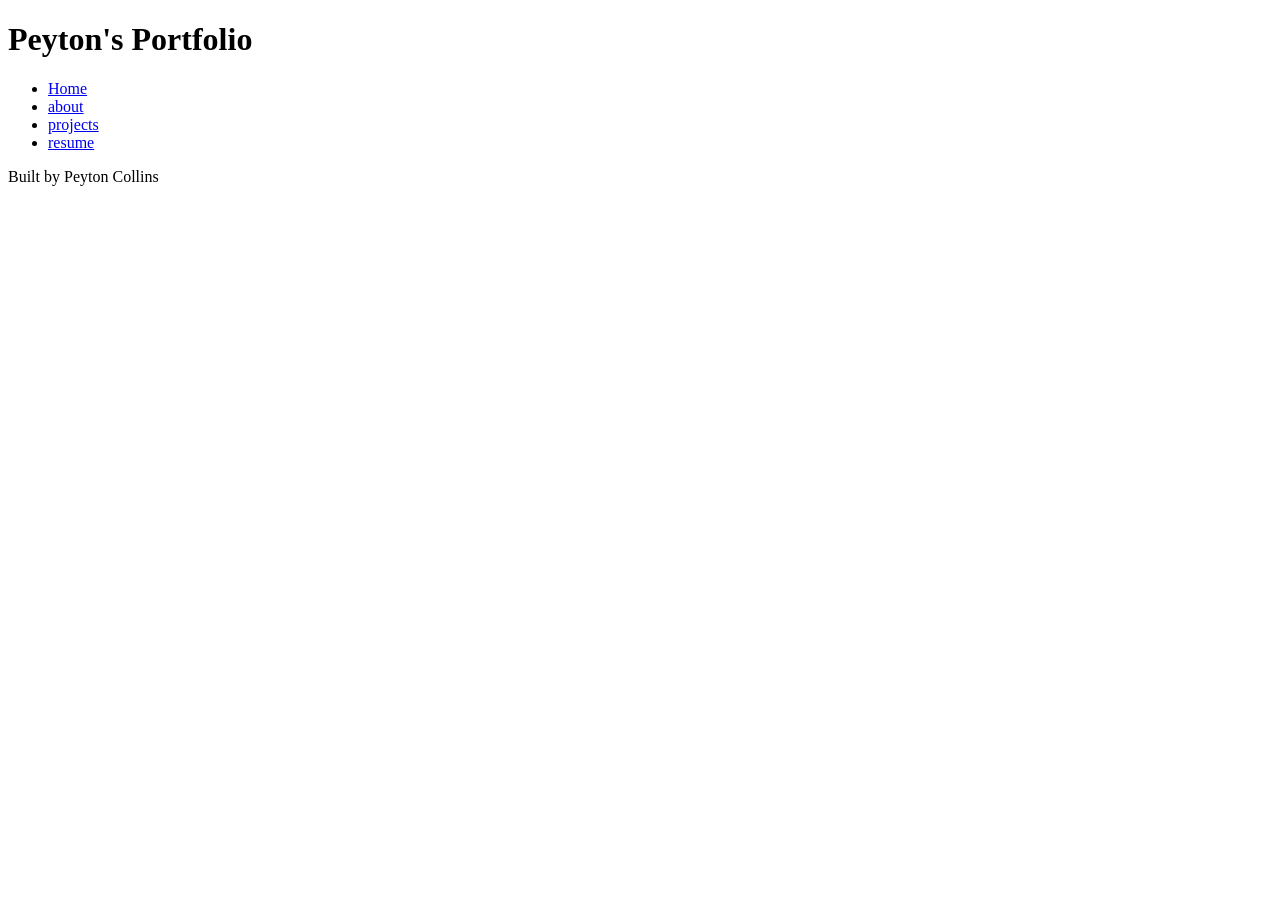
==== index.html @ dbd52820 "html basics all the content necessary for the code along" ====
<!DOCTYPE html>
<html lang="en">
<head>
    <meta charset="UTF-8">
    <meta name="viewport" content="width=device-width, initial-scale=1.0">
    <title>Peyton's Portfolio</title>
</head>
<body>
    <header>
        <h1>Peyton's Portfolio</h1>
    </header>
    <nav>
        <ul>
            <li><a href="index.html">Home</a></li>
            <li><a href="about.html">about</a></li>
            <li><a href="projects.html">projects</a></li>
            <li><a href="resume.html">resume</a></li>
        </ul>
    </nav>
    <main>

    </main>
    <footer>
        <p>Built by Peyton Collins</p>
    </footer>
</body>
</html>
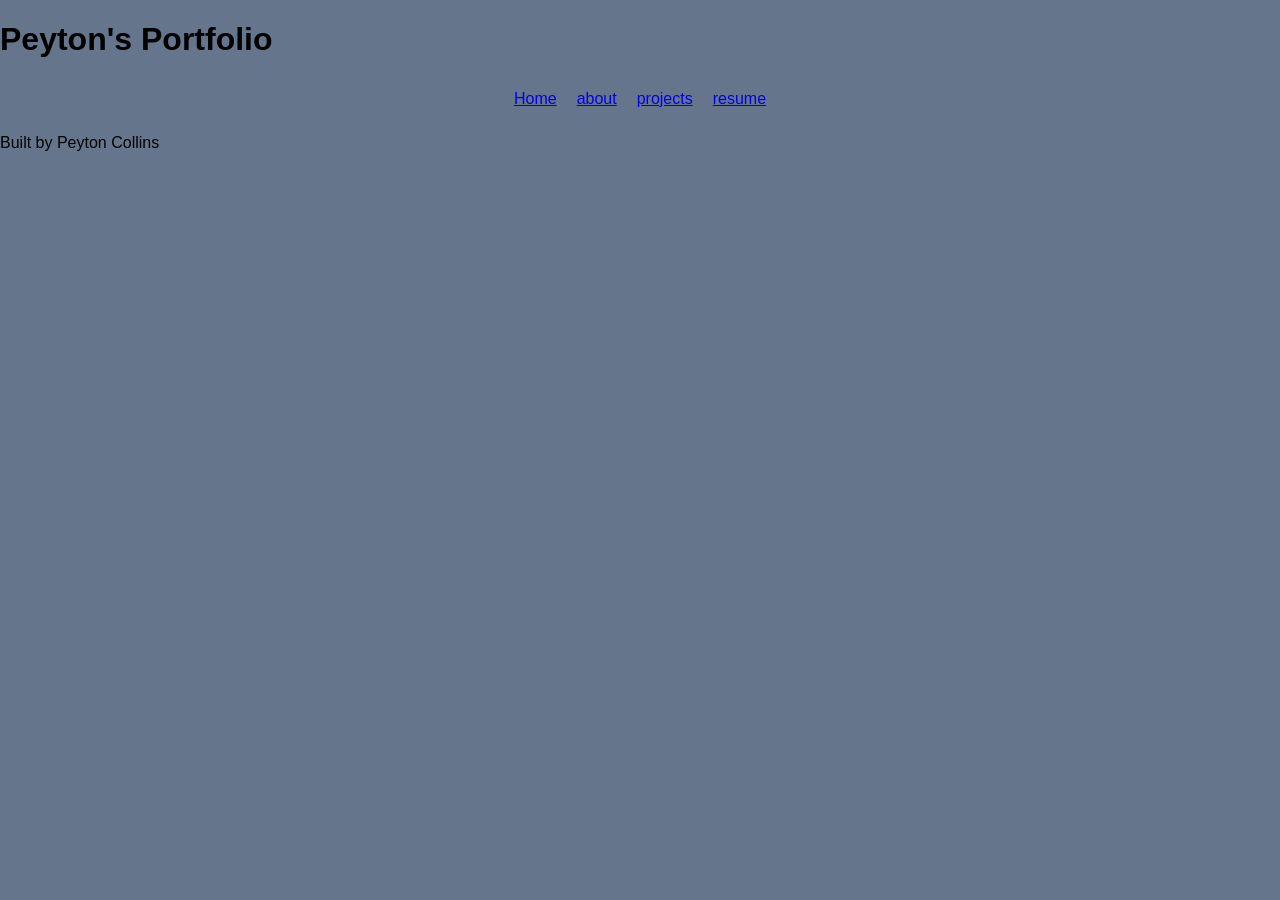
==== commit bd76c2b8: "fixed css" ====
--- a/index.html
+++ b/index.html
@@ -3,6 +3,7 @@
 <head>
     <meta charset="UTF-8">
     <meta name="viewport" content="width=device-width, initial-scale=1.0">
+    <link rel="stylesheet" href="styles.css">
     <title>Peyton's Portfolio</title>
 </head>
 <body>
--- a/styles.css
+++ b/styles.css
@@ -0,0 +1,39 @@
+/* CSS by Peyton Collins for Peyton's Portfolio */
+/* Color Palette
+deep black= #05080D
+slate blue= #65768C
+steel blue= #263640
+burnt orange= #BF5B04
+earth= #733917
+*/
+
+/* GLOBAL (base) MOBILE FIRST */
+
+body {
+    background-color: #65768C;
+    font-family: Arial, sans-serif;
+    margin: 0;
+}
+
+nav ul {
+    list-style: none;
+    padding: 0;
+}
+
+nav li {
+    margin: 10px 0;
+}
+
+@media screen and (min-width: 768px) {
+
+    nav ul {
+        display: flex;
+        justify-content: center;
+        gap: 20px;
+    }
+
+    main {
+        max-width: 1000px;
+        margin: 0 auto;
+    }
+}
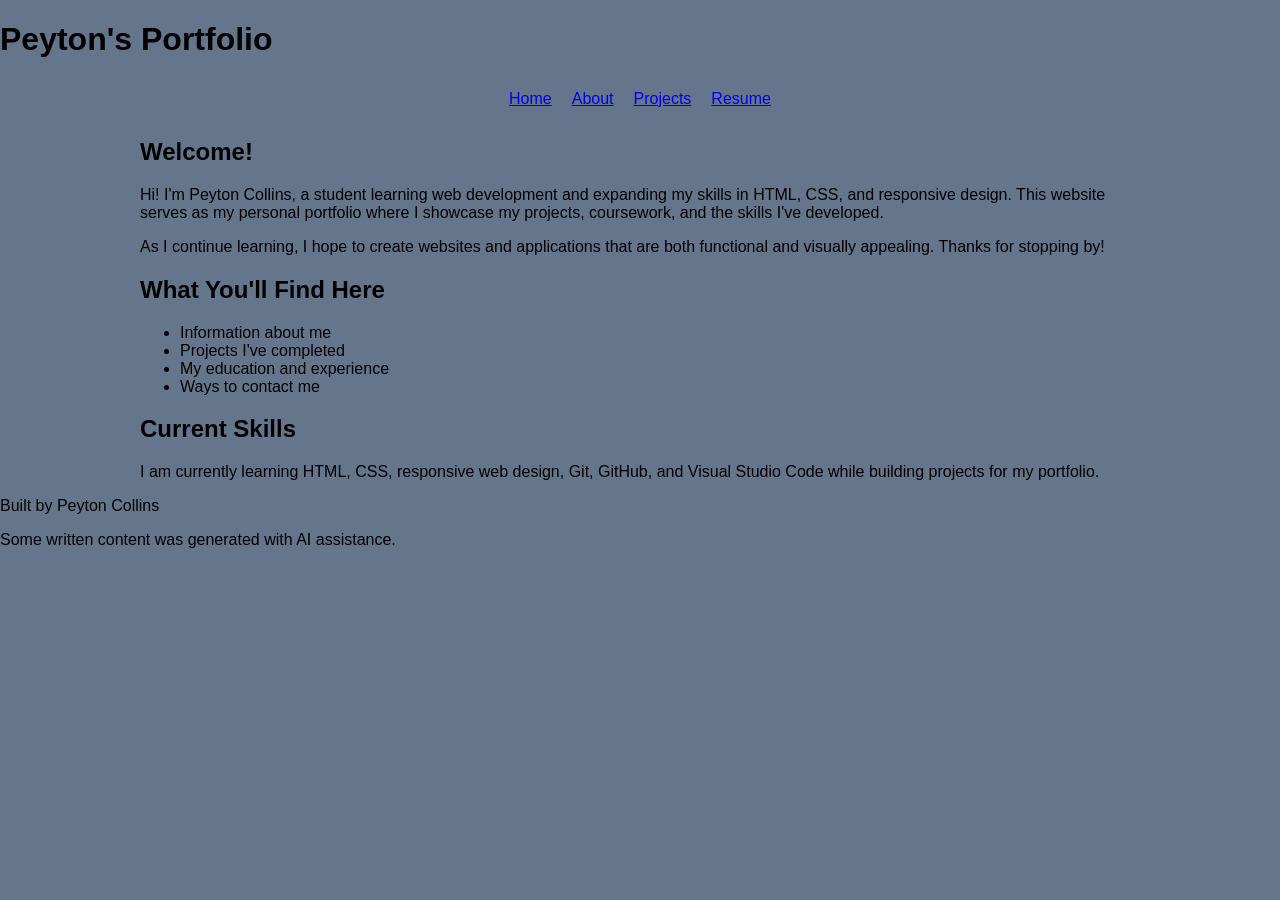
==== commit adb8186c: "Updated and Finished html pages" ====
--- a/index.html
+++ b/index.html
@@ -13,16 +13,42 @@
     <nav>
         <ul>
             <li><a href="index.html">Home</a></li>
-            <li><a href="about.html">about</a></li>
-            <li><a href="projects.html">projects</a></li>
-            <li><a href="resume.html">resume</a></li>
+            <li><a href="about.html">About</a></li>
+            <li><a href="projects.html">Projects</a></li>
+            <li><a href="resume.html">Resume</a></li>
         </ul>
     </nav>
     <main>
-
+        <section class="intro">
+            <h2>Welcome!</h2>
+            <p>
+                Hi! I'm Peyton Collins, a student learning web development and expanding my skills in HTML, CSS, and responsive design.
+                This website serves as my personal portfolio where I showcase my projects, coursework, and the skills I've developed.
+            </p>
+            <p>
+                As I continue learning, I hope to create websites and applications that are both functional and visually appealing.
+                Thanks for stopping by!
+            </p>
+        </section>
+        <section class="highlights">
+            <h2>What You'll Find Here</h2>
+            <ul>
+                <li>Information about me</li>
+                <li>Projects I've completed</li>
+                <li>My education and experience</li>
+                <li>Ways to contact me</li>
+            </ul>
+        </section>
+        <section>
+            <h2>Current Skills</h2>
+            <p>
+                I am currently learning HTML, CSS, responsive web design, Git, GitHub, and Visual Studio Code while building projects for my portfolio.
+            </p>
+        </section>
     </main>
     <footer>
         <p>Built by Peyton Collins</p>
+        <p>Some written content was generated with AI assistance.</p>
     </footer>
 </body>
 </html>
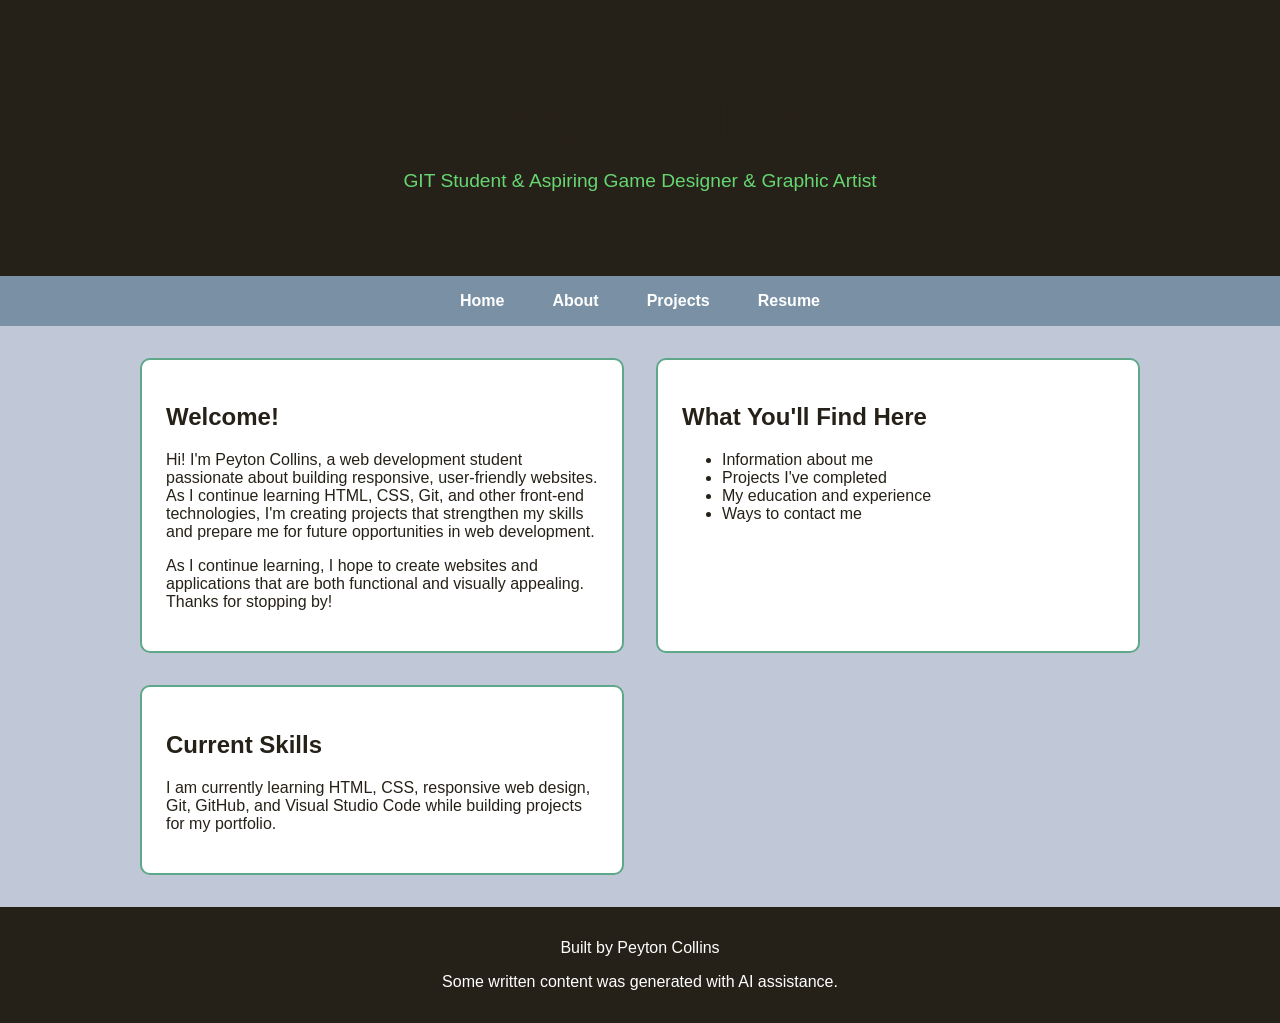
==== commit 91f761c2: "Fixed up home page and rewrote Readme" ====
--- a/index.html
+++ b/index.html
@@ -8,7 +8,8 @@
 </head>
 <body>
     <header>
-        <h1>Peyton's Portfolio</h1>
+    <h1>Peyton Collins</h1>
+        <p class="subtitle">GIT Student & Aspiring Game Designer & Graphic Artist</p>
     </header>
     <nav>
         <ul>
@@ -22,8 +23,7 @@
         <section class="intro">
             <h2>Welcome!</h2>
             <p>
-                Hi! I'm Peyton Collins, a student learning web development and expanding my skills in HTML, CSS, and responsive design.
-                This website serves as my personal portfolio where I showcase my projects, coursework, and the skills I've developed.
+                Hi! I'm Peyton Collins, a web development student passionate about building responsive, user-friendly websites. As I continue learning HTML, CSS, Git, and other front-end technologies, I'm creating projects that strengthen my skills and prepare me for future opportunities in web development.
             </p>
             <p>
                 As I continue learning, I hope to create websites and applications that are both functional and visually appealing.
--- a/styles.css
+++ b/styles.css
@@ -1,39 +1,131 @@
-/* CSS by Peyton Collins for Peyton's Portfolio */
+/* CSS by Peyton Collins for this Portfolio */
 /* Color Palette
-deep black= #05080D
-slate blue= #65768C
-steel blue= #263640
-burnt orange= #BF5B04
-earth= #733917
+	A soft blue-gray that's great for backgrounds.
+#C0C8D8 - Mist Gray
+#7A91A5 - Slate Blue
+#66D672 - Spring Green
+#5EA889 - Sage Green
+#262118 - Charcoal Brown
 */
 
 /* GLOBAL (base) MOBILE FIRST */
 
 body {
-    background-color: #65768C;
-    font-family: Arial, sans-serif;
     margin: 0;
+    font-family: Arial, Helvetica, sans-serif;
+    background-color: #C0C8D8;
+    color: #262118;
+}
+
+header{
+    background:#262118;
+    color:white;
+    text-align:center;
+    padding:4rem 2rem;
+}
+
+header h1{
+    font-size:3rem;
+    margin-bottom:.5rem;
+}
+
+.subtitle{
+    color:#66D672;
+    font-size:1.2rem;
+}
+
+nav {
+    background-color: #7A91A5;
 }
 
 nav ul {
     list-style: none;
-    padding: 0;
+    margin: 0;
+    padding: 1rem;
+
+    display: flex;
+    flex-direction: column;
+    align-items: center;
+    gap: 1rem;
 }
 
-nav li {
-    margin: 10px 0;
+nav a {
+    color: white;
+    text-decoration: none;
+    font-weight: bold;
+    padding: .5rem 1rem;
+    border-radius: 6px;
+    transition: background-color .2s ease, color .2s ease;
 }
+
+nav a:hover {
+    background-color: #5EA889;
+    color: white;
+}
+
+nav a:hover {
+    color: #66D672;
+}
+
+main {
+    display: grid;
+    grid-template-columns: 1fr;
+    gap: 2rem;
+
+    max-width: 1000px;
+    margin: auto;
+    padding: 2rem;
+}
+
+section {
+    background: white;
+    padding: 1.5rem;
+    border: 2px solid #5EA889;
+    border-radius: 10px;
+}
+
+.project-grid {
+    display: grid;
+    gap: 1rem;
+}
+
+.project-card {
+    border: 2px solid #5EA889;
+    border-radius: 10px;
+    padding: 1rem;
+    background: white;
+}
+
+footer {
+    background-color: #262118;
+    color: white;
+    text-align: center;
+    padding: 1rem;
+}
+h1, h2, h3 {
+    color: #262118;
+}
+
+section:hover {
+    transform: translateY(-3px);
+    transition: 0.2s ease;
+}
+
+/* ---------- Desktop ---------- */
 
 @media screen and (min-width: 768px) {
 
     nav ul {
-        display: flex;
+        flex-direction: row;
         justify-content: center;
-        gap: 20px;
     }
 
     main {
-        max-width: 1000px;
-        margin: 0 auto;
+        grid-template-columns: 1fr 1fr;
     }
+
+    .project-grid {
+        grid-template-columns: repeat(3, 1fr);
+    }
+
 }
